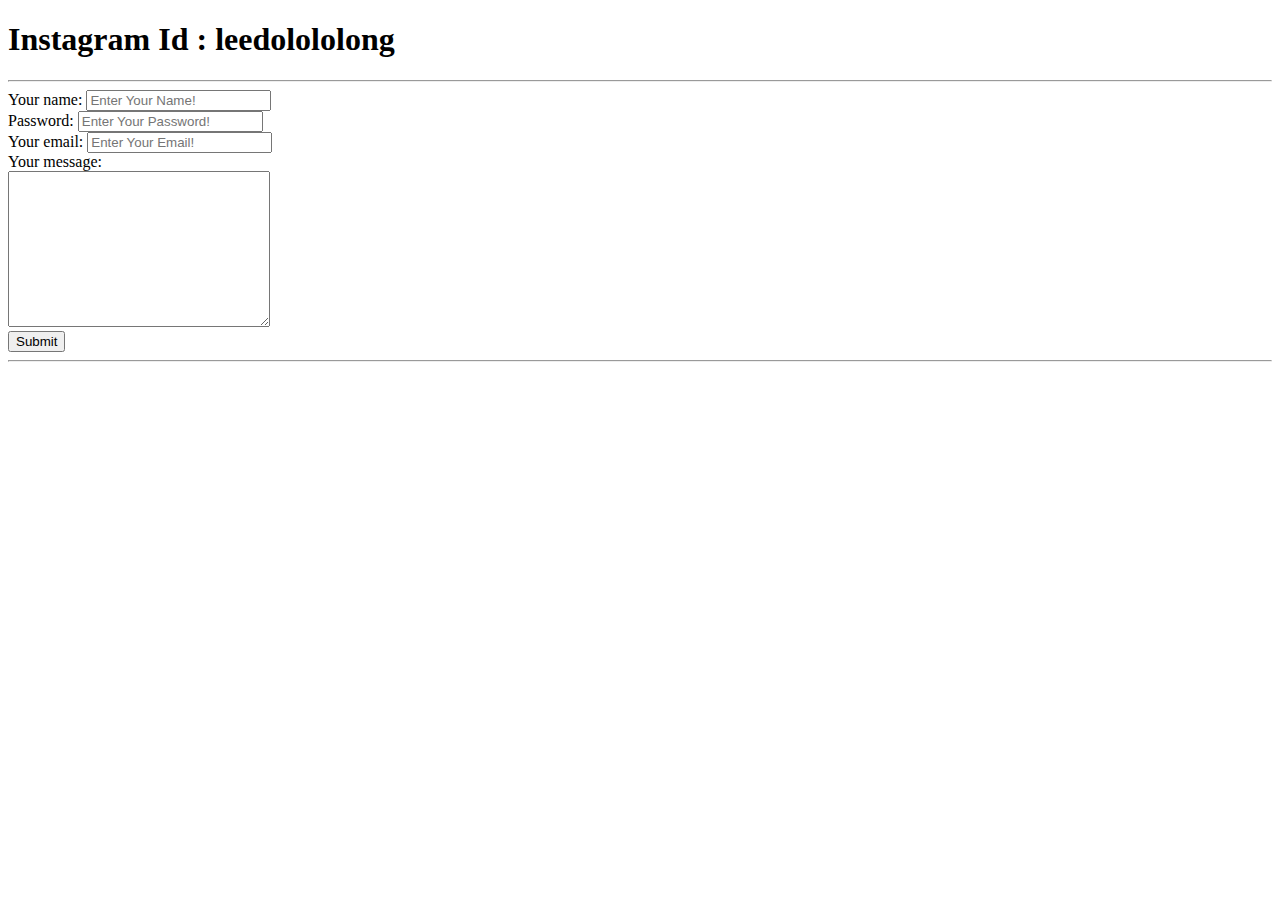
==== contact.html @ e9836a17 "new file" ====
<!DOCTYPE html>
<html lang="en">
  <head>
    <meta charset="UTF-8" />
    <meta http-equiv="X-UA-Compatible" content="IE=edge" />
    <meta name="viewport" content="width=device-width, initial-scale=1.0" />
    <title>contact</title>
  </head>
  <body>
    <h1>Instagram Id : leedolololong</h1>
    <hr />
    <form action="mailto:kor1du0 312@gmail.com" method="post">
      <label>Your name: </label>
      <input type="text" name="name" placeholder="Enter Your Name!" maxlength="15" /><br />
      <label>Password: </label>
      <input type="password" placeholder="Enter Your Password!" /><br />
      <label>Your email:</label>
      <input type="email" placeholder="Enter Your Email!" /><br />
      <label>Your message:</label><br />
      <textarea name="" id="" cols="30" rows="10"></textarea><br />
      <input type="submit" value="Submit" />
    </form>
    <hr />
  </body>
</html>
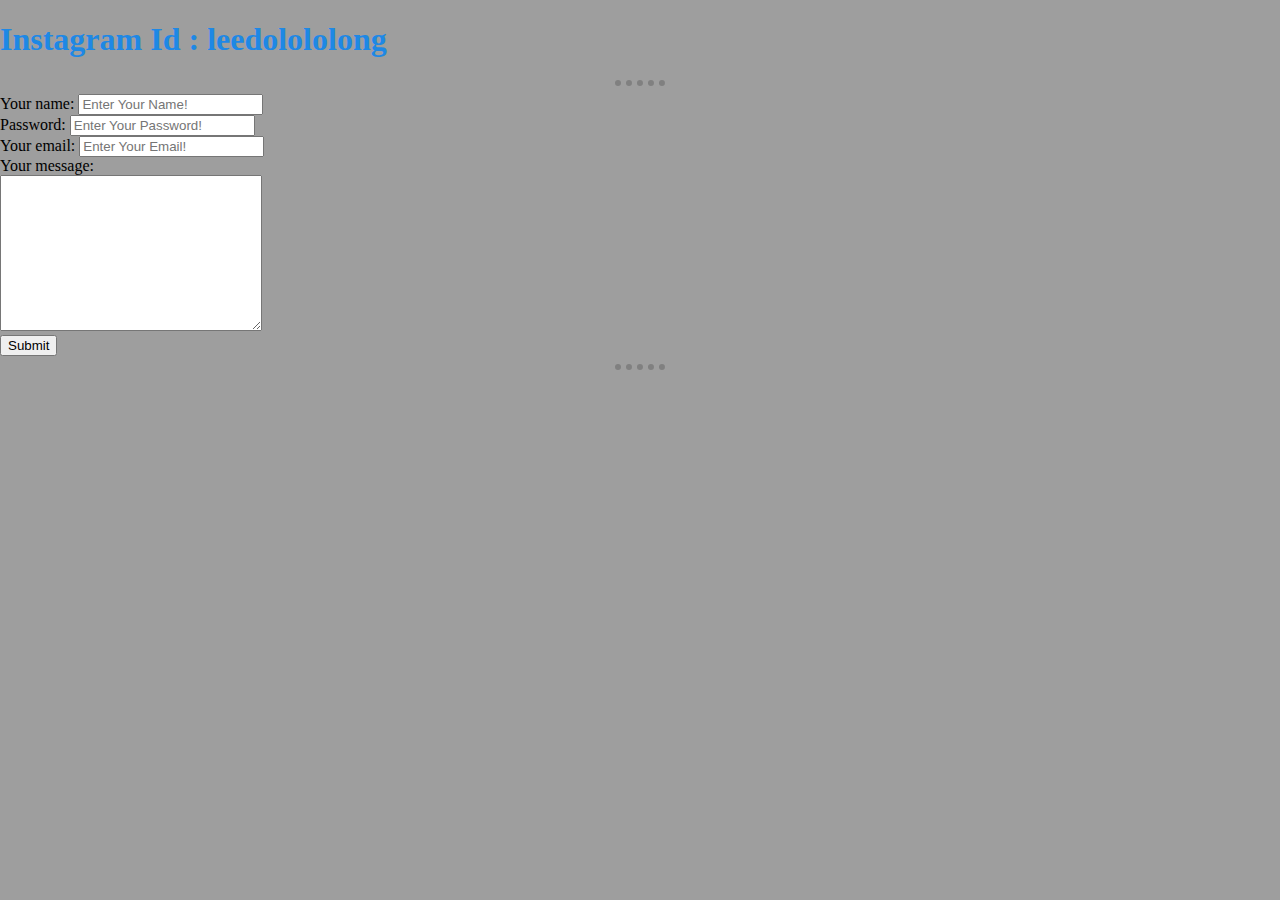
==== commit 94fcb110: "'new file'" ====
--- a/contact.html
+++ b/contact.html
@@ -1,25 +1,29 @@
 <!DOCTYPE html>
 <html lang="en">
-  <head>
-    <meta charset="UTF-8" />
-    <meta http-equiv="X-UA-Compatible" content="IE=edge" />
-    <meta name="viewport" content="width=device-width, initial-scale=1.0" />
-    <title>contact</title>
-  </head>
-  <body>
-    <h1>Instagram Id : leedolololong</h1>
-    <hr />
-    <form action="mailto:kor1du0 312@gmail.com" method="post">
-      <label>Your name: </label>
-      <input type="text" name="name" placeholder="Enter Your Name!" maxlength="15" /><br />
-      <label>Password: </label>
-      <input type="password" placeholder="Enter Your Password!" /><br />
-      <label>Your email:</label>
-      <input type="email" placeholder="Enter Your Email!" /><br />
-      <label>Your message:</label><br />
-      <textarea name="" id="" cols="30" rows="10"></textarea><br />
-      <input type="submit" value="Submit" />
-    </form>
-    <hr />
-  </body>
-</html>
+
+<head>
+  <meta charset="UTF-8" />
+  <meta http-equiv="X-UA-Compatible" content="IE=edge" />
+  <meta name="viewport" content="width=device-width, initial-scale=1.0" />
+  <title>contact</title>
+  <link rel="stylesheet" href="css/styles.css">
+</head>
+
+<body>
+  <h1>Instagram Id : leedolololong</h1>
+  <hr />
+  <form action="mailto:kor1du0 312@gmail.com" method="post">
+    <label>Your name: </label>
+    <input type="text" name="name" placeholder="Enter Your Name!" maxlength="15" /><br />
+    <label>Password: </label>
+    <input type="password" placeholder="Enter Your Password!" /><br />
+    <label>Your email:</label>
+    <input type="email" placeholder="Enter Your Email!" /><br />
+    <label>Your message:</label><br />
+    <textarea name="" id="" cols="30" rows="10"></textarea><br />
+    <input type="submit" value="Submit" />
+  </form>
+  <hr />
+</body>
+
+</html>--- a/css/styles.css
+++ b/css/styles.css
@@ -0,0 +1,21 @@
+:root {
+  --background-color: #9e9e9e;
+  --blue-color: #1e88e5;
+}
+
+body {
+  margin: 0;
+  background-color: var(--background-color);
+}
+
+hr {
+  border: none;
+  background-color: var(--background-color);
+  border-top: 6.4px dotted gray;
+  width: 50px;
+}
+
+h1,
+h3 {
+  color: var(--blue-color);
+}
